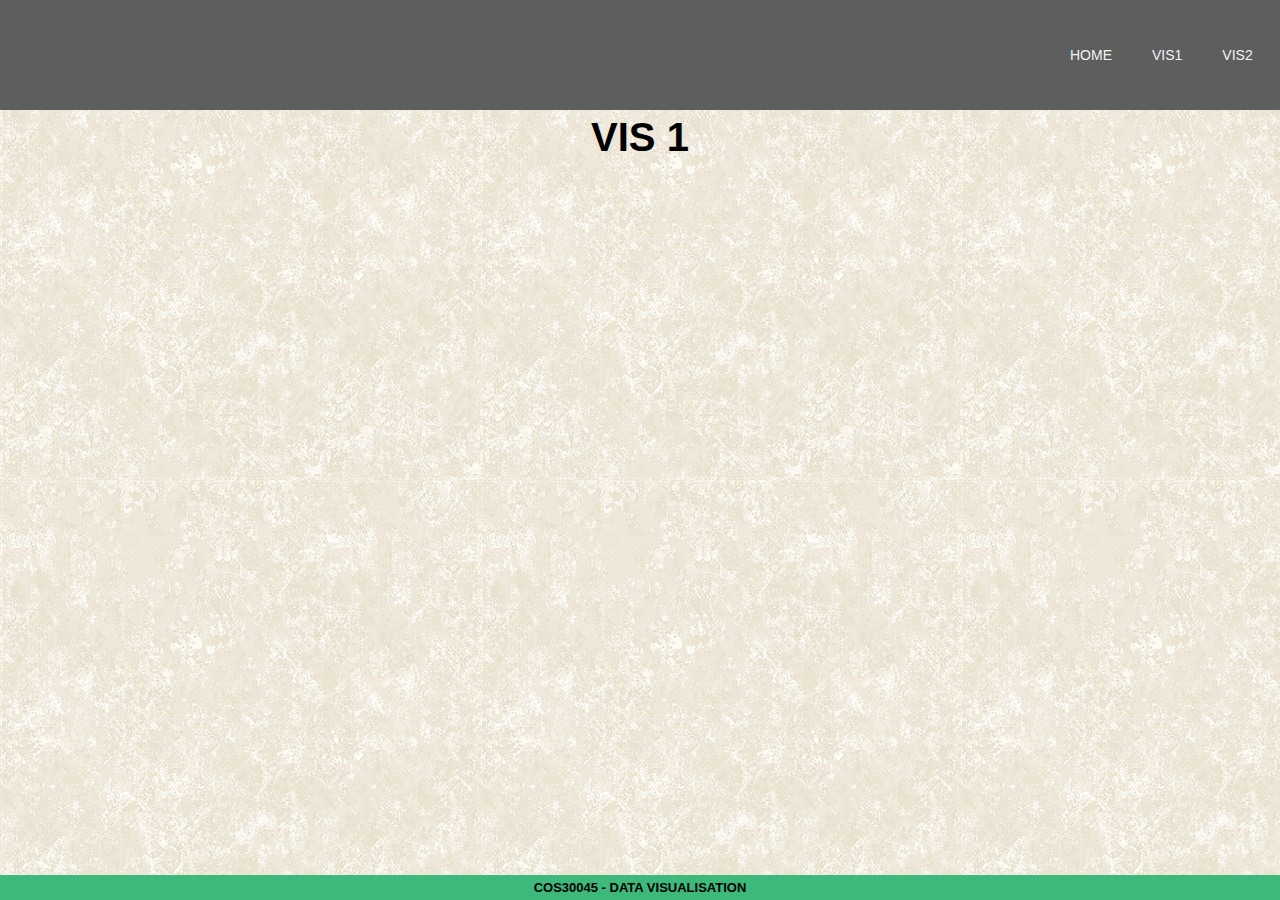
==== COS30045 Project/vis1.html @ 08a8d818 "Add files via upload" ====
<!DOCTYPE html>
<html lang="en">
<head>
    <meta charset ="utf-8"/>
    <meta name="description" content="Index Page"/>
    <meta name="keywords" content="index, page, html5, css"/>
    <meta name="author" content="Tran Bao Khanh Nguyen, Hai Long Pham"/>
    <meta name="viewport" content="width=device-width, initial-scale=1.0"/>
    <title>Vis 1</title>
      <!-- References to external CSS files -->
    <link href="styles/styles.css" rel="stylesheet"/>
	<script src="https://d3js.org/d3.v7.min.js"></script>
	<script src="scripts/choropleth_vis.js"></script>
</head>
<body class="index_page">
    <!--navigation bar and logo-->
    <header>
        
        <nav>
            
            
            <ul class="links">
                <li><a  href="about.html" target ="_self">Home</a></li>
                <li><a  href="vis1.html" target="_self">Vis1</a></li> <!--Need to change the name of the page later, now just for reference-->
                <li><a  href="vis2.html" target="_self">Vis2</a></li>
            
            </ul>
        </nav>
        
    </header>
    
    <section>
        <h1>Vis 1</h1>
		<p></p>
        
    </section>
    <footer class="footer">
        
        <h3>COS30045 - Data Visualisation</h3>
        
    </footer>
</body>
</html>
---- COS30045 Project/styles/styles.css ----
/*all pages styling*/
*{
    font:  15px/25px Georgia, sans-serif;
    margin:0px;
    padding:0px;
    box-sizing: border-box;
    
    
    
}
h1,h2 {text-align: center;
    text-transform: uppercase;
    font-weight: bold;

    padding-top: 10px;
    margin: 5px;

}
h1{
    font-size: 40px;
}
h2{
    font-size: 30px;
}
h3 {
    text-align: left;
    text-transform: uppercase;
    font-weight: bold;
    font-size: 20px ;
}
footer h3{
    font-size: small; text-align: center;
    font-weight: bold;
}
.footer{width:100%; font-size: small; text-align: center; background-color: rgb(60, 185, 123); position: fixed;
    left: 0;
    bottom: 0;
    width: 100%;
    }

ul, ol{
    margin-left: 20%;
}
/*Style the menu*/
nav {
    width: 100%;
    height: 110px;
    
    line-height: 75px;
    background-color: #5d5f5f ;
    padding: 0px 70em;
    display: flex;
    justify-content: space-between;
    align-items: center;
    
}

.links{
    display: flex;
    justify-content: space-around;
    width: 40%;
    margin: 0px;
    padding: 0px;
    float: right;
   
}
.links a{
    float:left;
    text-align:center;
    text-decoration:none;
    color: rgb(243, 242, 242);
    margin: 20px;
    font-size: 14px;
    text-transform: uppercase;
    
}

.links li{list-style: none; display: inline-block;}
.links a.active, .links a:hover {
    color: rgb(4, 196, 100);
    background-color: rgb(63, 61, 61);
    transition: .5s;
    border-radius: 5px;
    padding: 7px 13px;
}


/*index page styling*/
.index_page {
    background-image: url(./images/background_indexpage.jpg);
    background-repeat: repeat;
    background-color: #f5f5f5;   
}
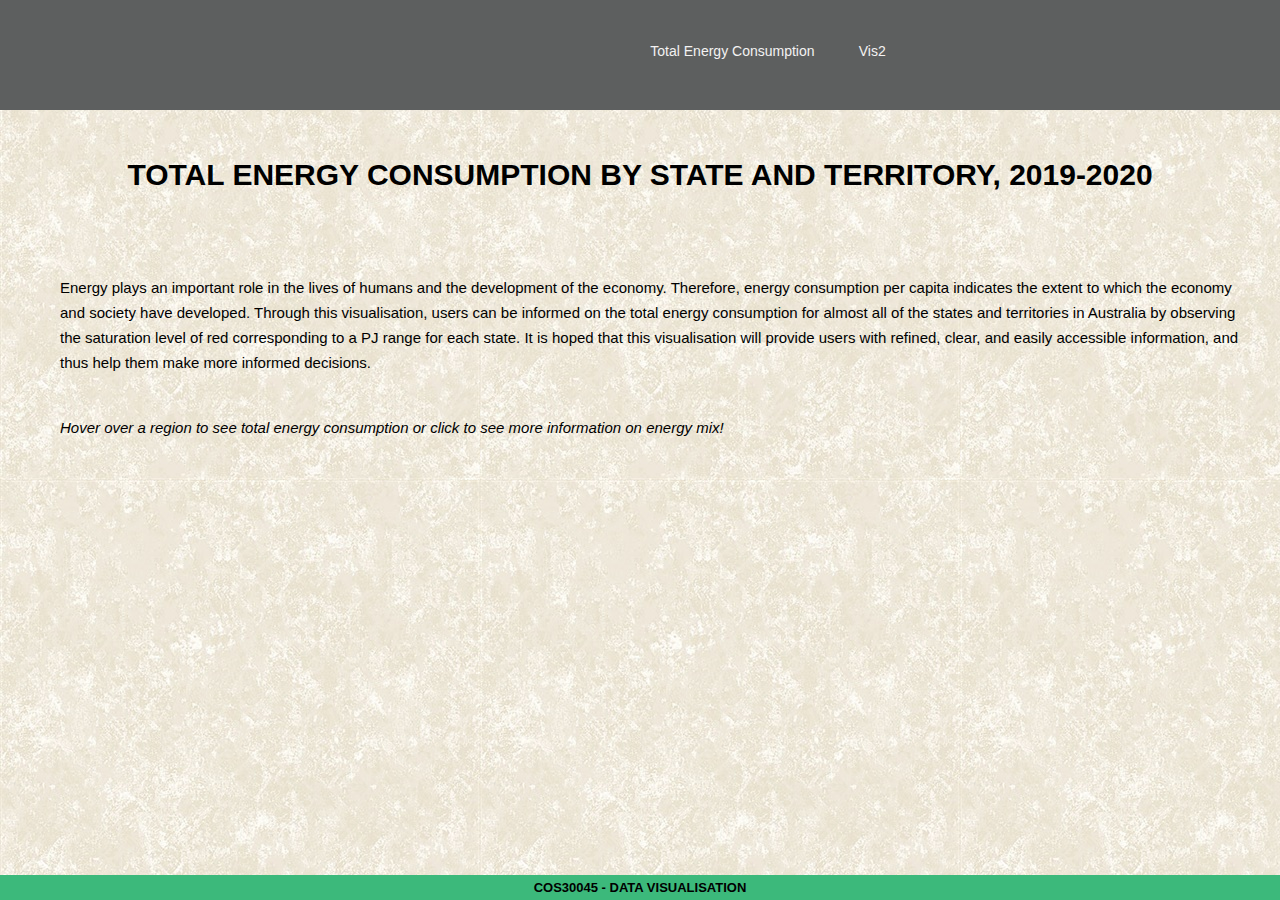
==== commit a73993cc: "Updated vis 1, deleted homepage, minor changes in css" ====
--- a/COS30045 Project/vis1.html
+++ b/COS30045 Project/vis1.html
@@ -20,8 +20,8 @@
             
             
             <ul class="links">
-                <li><a  href="about.html" target ="_self">Home</a></li>
-                <li><a  href="vis1.html" target="_self">Vis1</a></li> <!--Need to change the name of the page later, now just for reference-->
+                
+                <li><a  href="vis1.html" target="_self">Total Energy Consumption</a></li> <!--Need to change the name of the page later, now just for reference-->
                 <li><a  href="vis2.html" target="_self">Vis2</a></li>
             
             </ul>
@@ -30,8 +30,20 @@
     </header>
     
     <section>
-        <h1>Vis 1</h1>
-		<p></p>
+        
+        <h2 style="line-height: 100%; padding:1.5em;">Total Energy Consumption By State And Territory, 2019-2020 </h2>
+        <p >Energy plays an important role in the lives of humans and the development of the economy. Therefore, energy consumption
+            per capita indicates the extent to which the economy and society have developed. Through this visualisation, users can 
+            be informed on the total energy consumption for almost all of the states and territories in Australia by observing
+            the saturation level of red corresponding to a PJ range for each state. It is hoped that this visualisation will provide users
+            with refined, clear, and easily accessible information, and thus help them make more informed decisions.
+        <br>
+        <p style="font-style: italic;">Hover over a region to see total energy consumption or click to see more information on energy mix!</p>
+        </p>
+		<p id="vis1-map"></p>
+        <p id="vis1-pie"></p>
+        
+
         
     </section>
     <footer class="footer">
--- a/COS30045 Project/styles/styles.css
+++ b/COS30045 Project/styles/styles.css
@@ -8,6 +8,10 @@
     
     
     
+}
+p{
+    margin: 40px;
+    margin-left:60px;
 }
 h1,h2 {text-align: center;
     text-transform: uppercase;
@@ -49,52 +53,98 @@
     
     line-height: 75px;
     background-color: #5d5f5f ;
-    padding: 0px 70em;
     display: flex;
-    justify-content: space-between;
+    justify-content:center;
     align-items: center;
     
 }
 
-.links{
-    display: flex;
-    justify-content: space-around;
-    width: 40%;
-    margin: 0px;
-    padding: 0px;
-    float: right;
-   
-}
 .links a{
     float:left;
-    text-align:center;
+    text-align:left;
     text-decoration:none;
+    padding: 20px;
     color: rgb(243, 242, 242);
-    margin: 20px;
     font-size: 14px;
-    text-transform: uppercase;
+    
     
 }
 
 .links li{list-style: none; display: inline-block;}
+
+
+
 .links a.active, .links a:hover {
     color: rgb(4, 196, 100);
     background-color: rgb(63, 61, 61);
     transition: .5s;
     border-radius: 5px;
     padding: 7px 13px;
-}
-
+} 
 
 /*index page styling*/
 .index_page {
     background-image: url(./images/background_indexpage.jpg);
     background-repeat: repeat;
-    background-color: #f5f5f5;   
+    background-color: #f5f5f5;
 }
 
+/*-----------*/
 
 
+div.tooltip {	
+    position: absolute;
+    text-align: center;
+    font-weight: bold;
+    width: 60px;
+    height: 28px;
+    padding: 2px;
+    font: 14px sans-serif;
+    background: #fffcd4;
+    border: 1px;
+    border-style: solid;
+    border-radius: 8px;
+    pointer-events: none;
+}
 
+.line {
+    stroke: #b05cba;
+    stroke-width: 4;
+    fill: none;
+}
 
+.stacked_bar, .bar {
+    stroke: black;
+    stroke-width: 1;
+}
 
+.dot {
+    stroke: black;
+    stroke-width: 2;
+}
+
+.svgChart {
+    width: 100%;
+    display: flex;
+    justify-content: center;
+    padding: 10px;
+    gap: 20px;
+}
+
+.svg {
+    position: relative;
+}
+
+.btn-0 {
+    background-color: white;
+    color: black;
+    border: 2px solid #000000;
+    border-radius: 10px;
+    padding: 10px 20px;
+    text-align: center;
+    text-decoration: none;
+    display: inline-block;
+    font-size: 16px;
+    cursor: pointer;
+}
+
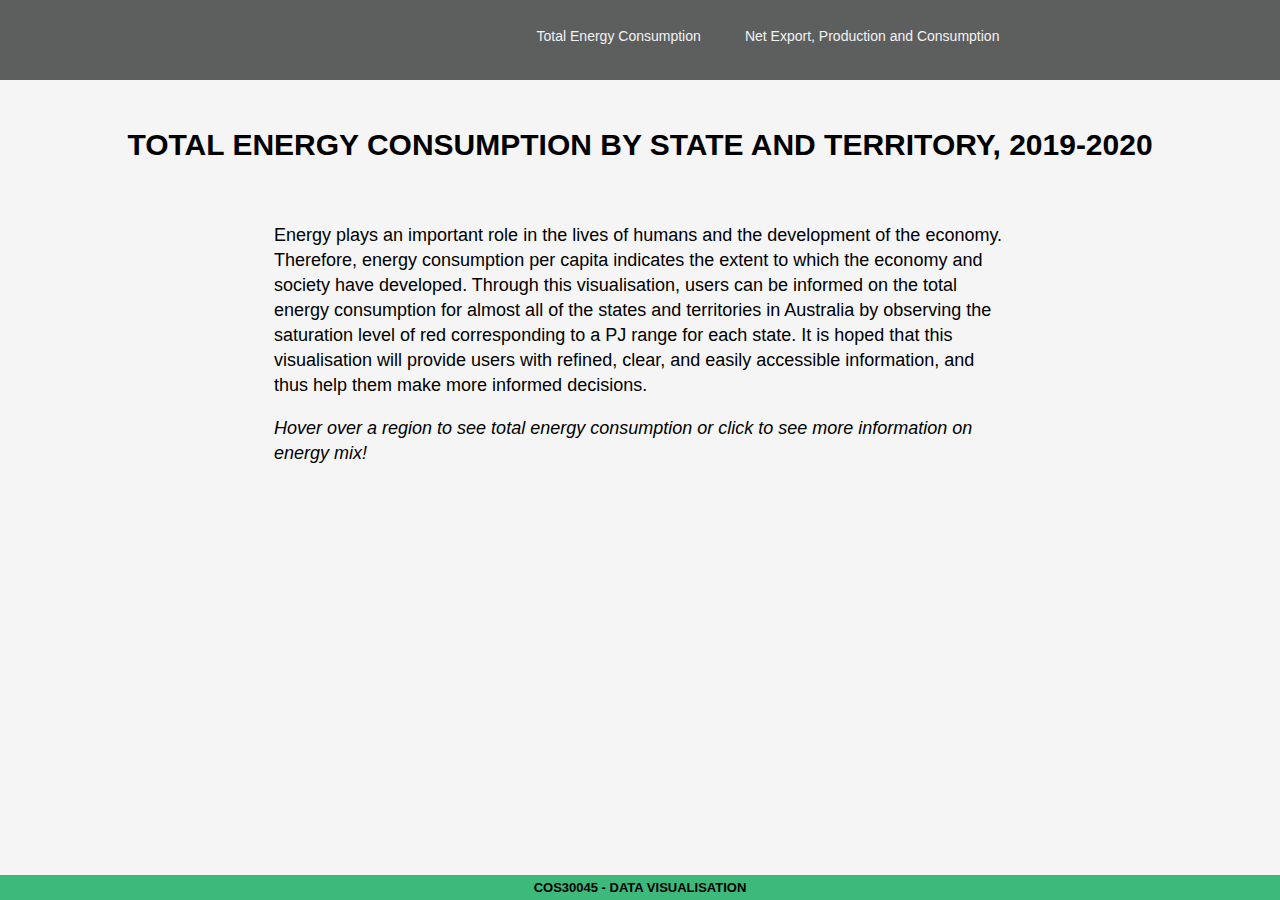
==== commit 8b504fd2: "Fix vis 1 bugs + reformat vis 1 & 2" ====
--- a/COS30045 Project/vis1.html
+++ b/COS30045 Project/vis1.html
@@ -1,55 +1,62 @@
 <!DOCTYPE html>
 <html lang="en">
-<head>
-    <meta charset ="utf-8"/>
-    <meta name="description" content="Index Page"/>
-    <meta name="keywords" content="index, page, html5, css"/>
-    <meta name="author" content="Tran Bao Khanh Nguyen, Hai Long Pham"/>
-    <meta name="viewport" content="width=device-width, initial-scale=1.0"/>
+  <head>
+    <meta charset="utf-8" />
+    <meta name="description" content="Index Page" />
+    <meta name="keywords" content="index, page, html5, css" />
+    <meta name="author" content="Tran Bao Khanh Nguyen, Hai Long Pham" />
+    <meta name="viewport" content="width=device-width, initial-scale=1.0" />
     <title>Vis 1</title>
-      <!-- References to external CSS files -->
-    <link href="styles/styles.css" rel="stylesheet"/>
-	<script src="https://d3js.org/d3.v7.min.js"></script>
-	<script src="scripts/choropleth_vis.js"></script>
-</head>
-<body class="index_page">
+    <!-- References to external CSS files -->
+    <link href="styles/styles.css" rel="stylesheet" />
+    <script src="https://d3js.org/d3.v7.min.js"></script>
+    <script src="scripts/choropleth_vis.js"></script>
+  </head>
+  <body class="index_page">
     <!--navigation bar and logo-->
     <header>
-        
-        <nav>
-            
-            
-            <ul class="links">
-                
-                <li><a  href="vis1.html" target="_self">Total Energy Consumption</a></li> <!--Need to change the name of the page later, now just for reference-->
-                <li><a  href="vis2.html" target="_self">Vis2</a></li>
-            
-            </ul>
-        </nav>
-        
+      <nav>
+        <ul class="links">
+          <li>
+            <a href="vis1.html" target="_self">Total Energy Consumption</a>
+          </li>
+          <!--Need to change the name of the page later, now just for reference-->
+          <li>
+            <a href="vis2.html" target="_self"
+              >Net Export, Production and Consumption</a
+            >
+          </li>
+        </ul>
+      </nav>
     </header>
-    
+
     <section>
-        
-        <h2 style="line-height: 100%; padding:1.5em;">Total Energy Consumption By State And Territory, 2019-2020 </h2>
-        <p >Energy plays an important role in the lives of humans and the development of the economy. Therefore, energy consumption
-            per capita indicates the extent to which the economy and society have developed. Through this visualisation, users can 
-            be informed on the total energy consumption for almost all of the states and territories in Australia by observing
-            the saturation level of red corresponding to a PJ range for each state. It is hoped that this visualisation will provide users
-            with refined, clear, and easily accessible information, and thus help them make more informed decisions.
-        <br>
-        <p style="font-style: italic;">Hover over a region to see total energy consumption or click to see more information on energy mix!</p>
+      <h2 style="line-height: 100%; padding: 1.5em">
+        Total Energy Consumption By State And Territory, 2019-2020
+      </h2>
+      <div class="explanation-text">
+        <p>
+          Energy plays an important role in the lives of humans and the
+          development of the economy. Therefore, energy consumption per capita
+          indicates the extent to which the economy and society have developed.
+          Through this visualisation, users can be informed on the total energy
+          consumption for almost all of the states and territories in Australia
+          by observing the saturation level of red corresponding to a PJ range
+          for each state. It is hoped that this visualisation will provide users
+          with refined, clear, and easily accessible information, and thus help
+          them make more informed decisions. <br />
         </p>
-		<p id="vis1-map"></p>
-        <p id="vis1-pie"></p>
-        
 
-        
+        <p style="font-style: italic">
+          Hover over a region to see total energy consumption or click to see
+          more information on energy mix!
+        </p>
+      </div>
+      <p id="vis1-map"></p>
+      <p id="vis1-pie"></p>
     </section>
     <footer class="footer">
-        
-        <h3>COS30045 - Data Visualisation</h3>
-        
+      <h3>COS30045 - Data Visualisation</h3>
     </footer>
-</body>
-</html>+  </body>
+</html>
--- a/COS30045 Project/styles/styles.css
+++ b/COS30045 Project/styles/styles.css
@@ -49,9 +49,8 @@
 /*Style the menu*/
 nav {
     width: 100%;
-    height: 110px;
+    height: 80px;
     
-    line-height: 75px;
     background-color: #5d5f5f ;
     display: flex;
     justify-content:center;
@@ -59,9 +58,36 @@
     
 }
 
+.explanation-text{
+    padding: 0%;
+    padding-right: 20%;
+    padding-left: 20%;
+}
+
+.explanation-text p{
+    font-size: 18px;
+    padding: 0%;
+    margin: 1em;
+}
+
+.source {
+    display: flex;
+    padding: 0%;
+    margin: 0%;
+    font-size: 16px;
+    font-style: italic;
+    padding-bottom: 3em;
+    justify-content: center;
+}
+
+b {
+    font-weight: bold;
+    font-size: 18px;
+}
+
 .links a{
     float:left;
-    text-align:left;
+    text-align:center;
     text-decoration:none;
     padding: 20px;
     color: rgb(243, 242, 242);
@@ -70,21 +96,25 @@
     
 }
 
-.links li{list-style: none; display: inline-block;}
+.links li{
+    list-style: none;
+    display: inline-block;
+
+}
 
 
 
-.links a.active, .links a:hover {
+/* .links a.active, .links a:hover {
     color: rgb(4, 196, 100);
     background-color: rgb(63, 61, 61);
     transition: .5s;
     border-radius: 5px;
     padding: 7px 13px;
-} 
+}  */
 
 /*index page styling*/
 .index_page {
-    background-image: url(./images/background_indexpage.jpg);
+    /* background-image: url(./images/background_indexpage.jpg); */
     background-repeat: repeat;
     background-color: #f5f5f5;
 }
